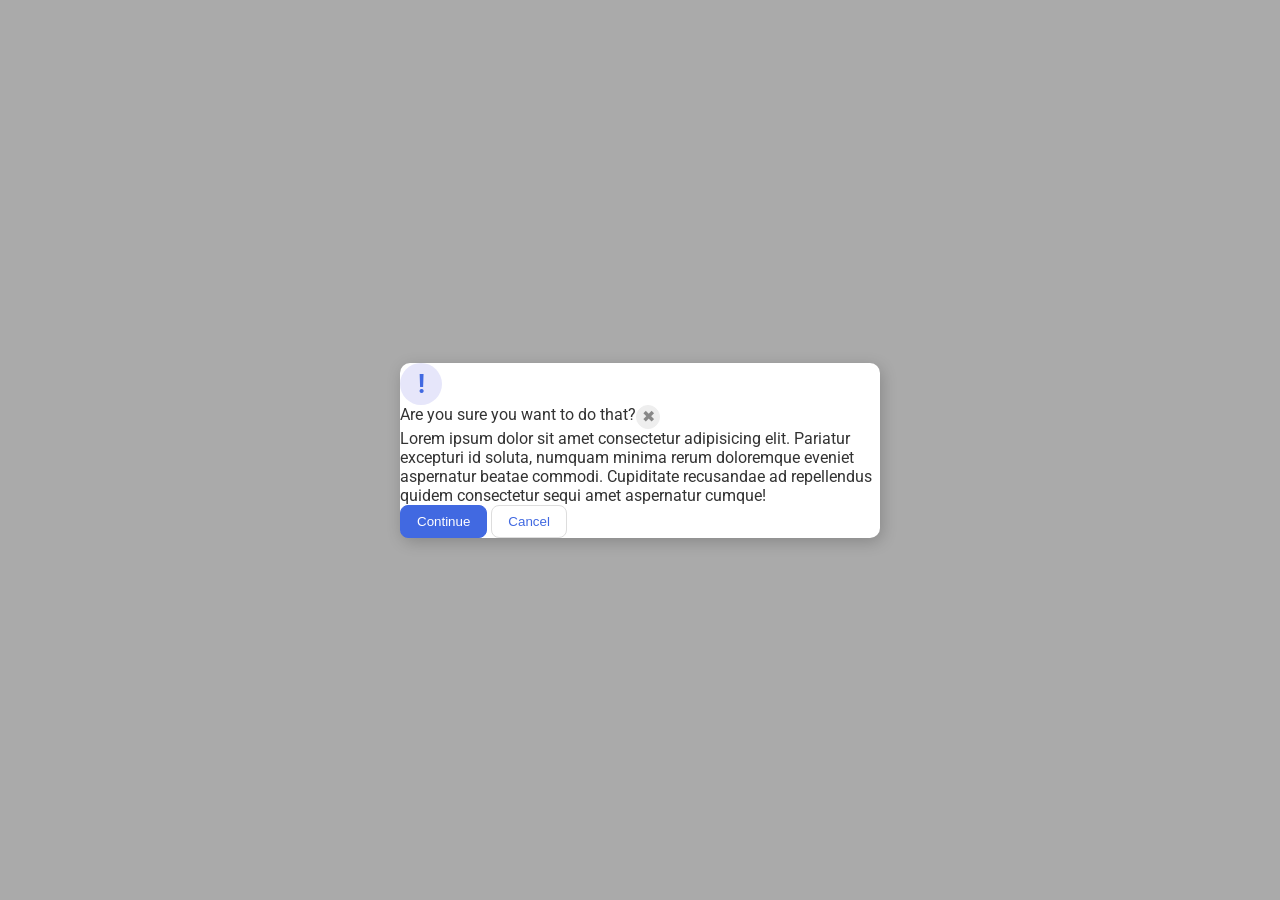
==== foundations/flex/05-flex-modal/index.html @ 8cc08766 "Started on structure of 05-flex-modal" ====
<!DOCTYPE html>
<html lang="en">
  <head>
    <meta charset="UTF-8">
    <meta http-equiv="X-UA-Compatible" content="IE=edge">
    <meta name="viewport" content="width=device-width, initial-scale=1.0">
    <link rel="stylesheet" href="style.css">
    <title>Modal</title>
  </head>
  <body>
    <div class="modal">
      <!-- Right container -->
      <div class="icon">!</div>

      <!-- Left container -->
      <div class="left-container">
        <div class="top-header">
          <div class="header">Are you sure you want to do that?</div>
          <button class="close-button">✖</button>
        </div>
        <div class="text">Lorem ipsum dolor sit amet consectetur adipisicing elit. Pariatur excepturi id soluta, numquam minima rerum doloremque eveniet aspernatur beatae commodi. Cupiditate recusandae ad repellendus quidem consectetur sequi amet aspernatur cumque!</div>
        <button class="continue">Continue</button>
        <button class="cancel">Cancel</button>
      </div>

    </div>
  </body>
</html>
---- foundations/flex/05-flex-modal/style.css ----
@import url('https://fonts.googleapis.com/css2?family=Roboto:wght@400;700&display=swap');

html, body {
  height: 100%;
}

body {
  font-family: Roboto, sans-serif;
  margin: 0;
  background: #aaa;
  color: #333;
  /* I'll give you this one for free lol */
  display: flex;
  align-items: center;
  justify-content: center;
}

.modal {
  background: white;
  width: 480px;
  border-radius: 10px;
  box-shadow: 2px 4px 16px rgba(0,0,0,.2);
}

.icon {
  color: royalblue;
  font-size: 26px;
  font-weight: 700;
  background: lavender;
  width: 42px;
  height: 42px;
  border-radius: 50%;
  display: flex;
  align-items: center;
  justify-content: center;
}

.close-button {
  background: #eee;
  border-radius: 50%;
  color: #888;
  font-weight: 400;
  font-size: 16px;
  height: 24px;
  width: 24px;
  display: flex;
  align-items: center;
  justify-content: center;
  border: 1px solid #eee;
  padding: 0;
}

button {
  cursor: pointer;
  padding: 8px 16px;
  border-radius: 8px;
}

button.continue {
  background: royalblue;
  border: 1px solid royalblue;
  color: white;
}

button.cancel {
  background: white;
  border: 1px solid #ddd;
  color: royalblue;
}




/* My Solution */
.icon,
.left-header,
.top-header {
  display: flex;
}

.
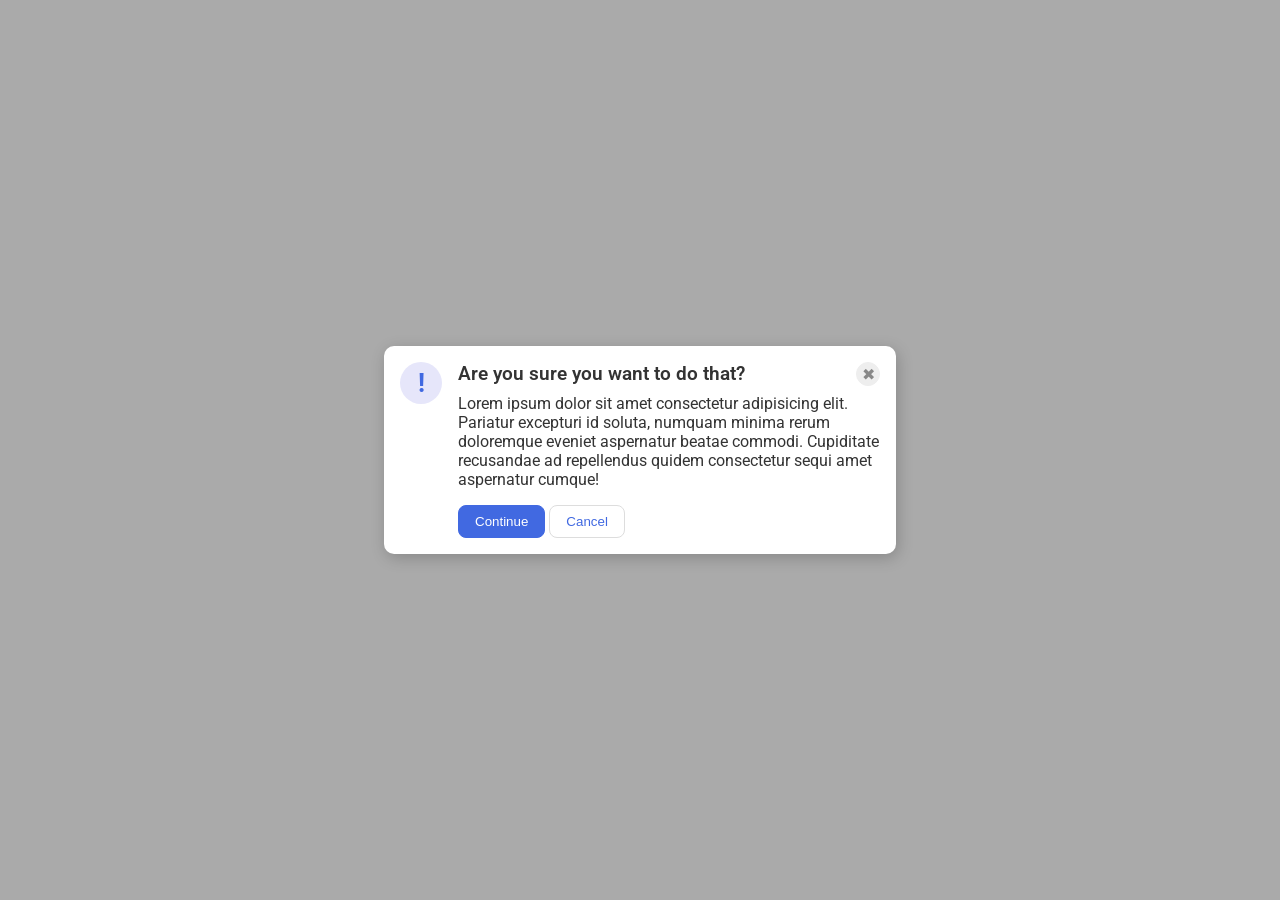
==== commit 023e27e8: "Finished 05-flex-modal - Must review how to optimize solution" ====
--- a/foundations/flex/05-flex-modal/index.html
+++ b/foundations/flex/05-flex-modal/index.html
@@ -19,8 +19,10 @@
           <button class="close-button">✖</button>
         </div>
         <div class="text">Lorem ipsum dolor sit amet consectetur adipisicing elit. Pariatur excepturi id soluta, numquam minima rerum doloremque eveniet aspernatur beatae commodi. Cupiditate recusandae ad repellendus quidem consectetur sequi amet aspernatur cumque!</div>
-        <button class="continue">Continue</button>
-        <button class="cancel">Cancel</button>
+        <div class="continue-cancel">
+          <button class="continue">Continue</button>
+          <button class="cancel">Cancel</button>
+        </div>
       </div>
 
     </div>
--- a/foundations/flex/05-flex-modal/style.css
+++ b/foundations/flex/05-flex-modal/style.css
@@ -72,10 +72,34 @@
 
 
 /* My Solution */
-.icon,
-.left-header,
+.modal,
 .top-header {
   display: flex;
 }
 
-.+.modal {
+  padding: 16px;
+}
+
+.icon {
+  min-width: 42px; 
+}
+
+.left-container {
+  margin-left: 16px;
+  flex-direction: column;
+}
+
+.top-header {
+  justify-content: space-between;
+  margin-bottom: 8px;
+}
+
+.top-header .header {
+  font-weight: 600;
+  font-size: larger;
+}
+
+.continue-cancel {
+  margin-top: 16px;
+}
